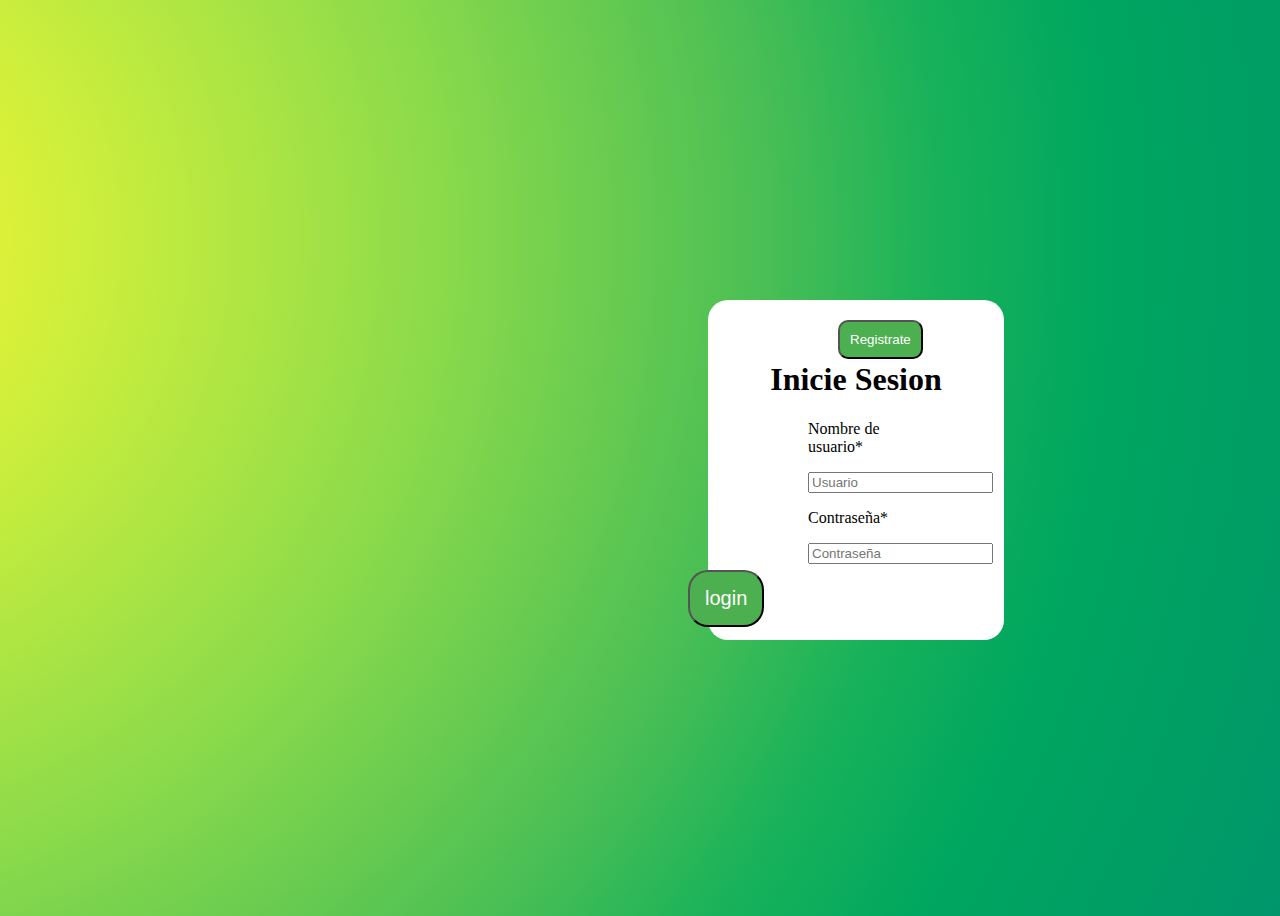
==== Index.html @ 4d4baa4a "subida archivos" ====
<!doctype html>
<html>
<head>
<meta charset="utf-8">
<title>Login/Register</title>
	<link rel="stylesheet" href="Style.css">
	<link rel="Registro" href="Registro.html">
</head>

<body>
	<div id="Inicio">
		<h1 class="Inicio_de_sesion">Inicie Sesion</h1>
		<form class="Inicio">
			<p>Nombre de usuario*</p>
			<input id="User" class="usuario" type="text" placeholder="Usuario">
			<p>Contraseña*</p>
			<input id="pswd" type="password" placeholder="Contraseña" class="contraseña">
			<button class="enviar" type="submit"> login </button>
			<button class="registro">Registrate</button>
		</form>
	</div>
	<script type="text/javascript" src="Js.js"></script>
	
</body>
</html>
---- Style.css ----
#Inicio{
	top: 300px;
	position: absolute;
	height: 300px;
	width: 20%;
	margin: auto 700px;
	border-radius: 20px;
	padding: 20px;
	background: white;

}
body{
	height: 100vh;
	width: 100%;
	background-image: radial-gradient(circle at -16.45% 25.82%, #fff533 0, #e4f237 10%, #c7ed3d 20%, #a9e444 30%, #8ada4b 40%, #6acc50 50%, #48be55 60%, #19b25a 70%, #00a75f 80%, #009e64 90%, #00966b 100%);
}
.Inicio_de_sesion{
	text-align: center;
	position: relative;
	top: 20px;
}
.Inicio{
	position: relative;
	top: 20px;
	margin: auto 80px;
}
.enviar{
	background-color: #4CAF50;
	color: white;
	position: absolute;
	top: 150px;
	border-radius: 20px;
	padding: 15px;
	font-size: 20px;
	margin-left: -120px;
	
}

.registro{
	background-color: #4CAF50;
	color: white;
	margin-left: 30px;
	border-radius: 10px;
	position: absolute;
	top: -100px;
	padding: 10px;
}
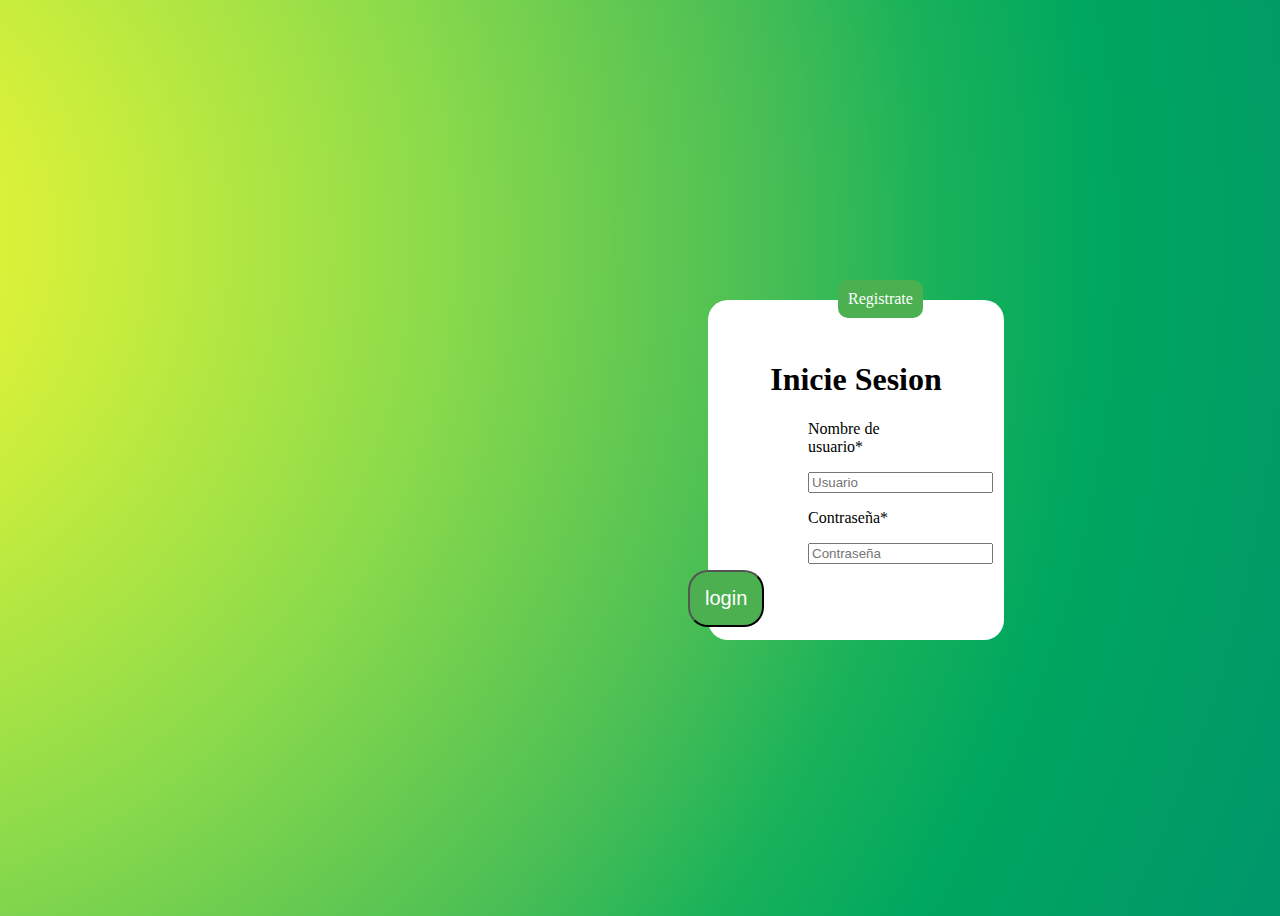
==== commit 53c39994: "subida archivos 2" ====
--- a/Index.html
+++ b/Index.html
@@ -5,6 +5,7 @@
 <title>Login/Register</title>
 	<link rel="stylesheet" href="Style.css">
 	<link rel="Registro" href="Registro.html">
+
 </head>
 
 <body>
@@ -16,7 +17,7 @@
 			<p>Contraseña*</p>
 			<input id="pswd" type="password" placeholder="Contraseña" class="contraseña">
 			<button class="enviar" type="submit"> login </button>
-			<button class="registro">Registrate</button>
+			<a class="registro" href="Registro.html">Registrate</a>
 		</form>
 	</div>
 	<script type="text/javascript" src="Js.js"></script>
--- a/Style.css
+++ b/Style.css
@@ -37,11 +37,13 @@
 }
 
 .registro{
-	background-color: #4CAF50;
+	text-decoration:none;
+	background-color: #4CAF50; 
 	color: white;
 	margin-left: 30px;
 	border-radius: 10px;
 	position: absolute;
-	top: -100px;
+	top: -140px;
 	padding: 10px;
-}+}
+.registro:hover{-webkit-transform:scale(1.3);transform:scale(1.3);}